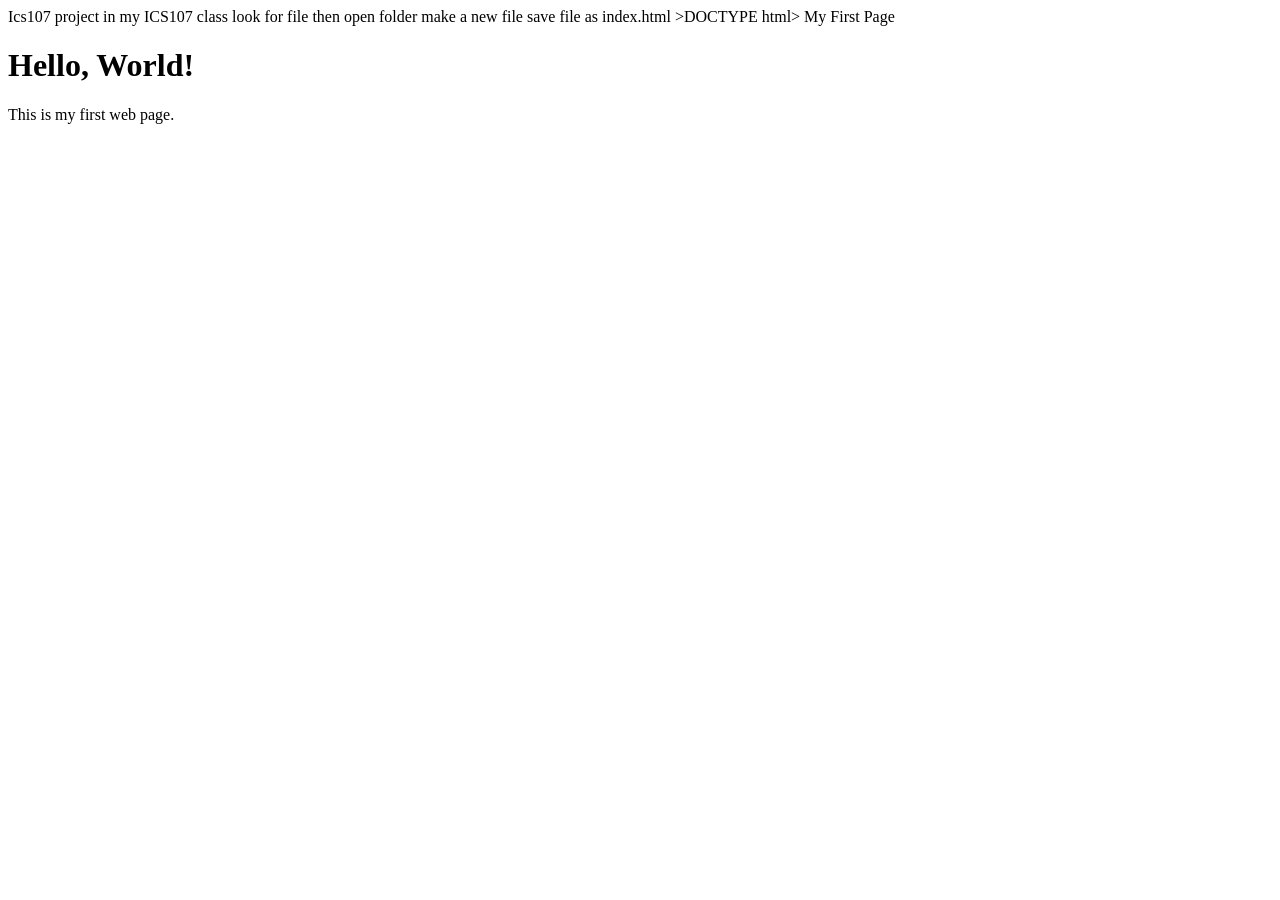
==== index.html @ ed065a5b "Add files via upload adding my first page" ====
Ics107 project in my ICS107 class
 look for file then open folder
make a new file
save file as index.html


>DOCTYPE html>
<html lang="en">
<head>
	<meta charset="UTF-8"
	<meta name="viewpoint" content="width=device-width, initial-scale=1.0"
	<title> My First Page</title>
</head>
<body>
	<h1>Hello, World!</h1>
	<p>This is my first web page.</p>

</body>
</html>
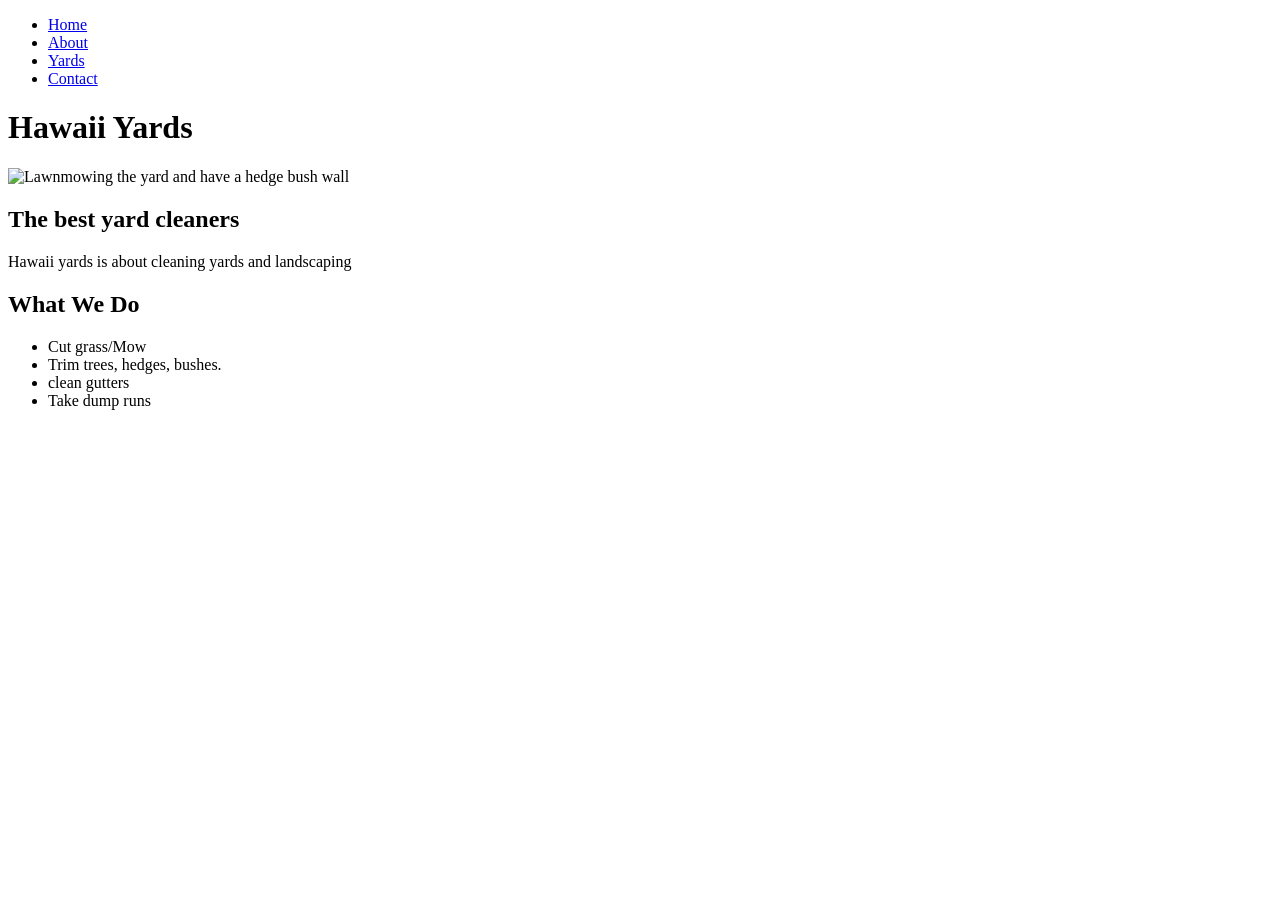
==== commit cdfddfd4: "Add files via upload uploading my home page for my web" ====
--- a/index.html
+++ b/index.html
@@ -1,19 +1,39 @@
-Ics107 project in my ICS107 class
- look for file then open folder
-make a new file
-save file as index.html
-
-
->DOCTYPE html>
+<!DOCTYPE html>
 <html lang="en">
 <head>
-	<meta charset="UTF-8"
-	<meta name="viewpoint" content="width=device-width, initial-scale=1.0"
-	<title> My First Page</title>
+    <meta charset="UTF-8">
+    <meta name="viewport" content="width=device-width, initial-scale=1.0">
+    <title>Hawaii Yards - Home</title>
 </head>
 <body>
-	<h1>Hello, World!</h1>
-	<p>This is my first web page.</p>
+    <nav>
+        <ul>
+            <li><a href="index.html">Home</a></li>
+            <li><a href="about.html">About</a></li>
+            <li><a href="yards.html">Yards</a></li>
+            <li><a href="contact.html">Contact</a></li>
+        </ul>
+    </nav>
 
+    <h1>Hawaii Yards</h1>
+
+    <img src="images/lawnmowing.jpg"
+         alt="Lawnmowing the yard and have a hedge bush wall"
+         width="400">
+
+    <h2>The best yard cleaners</h2>
+
+    <p>Hawaii yards is about cleaning yards and landscaping </p>
+
+    
+    <h2>What We Do</h2>
+    <ul>
+        <li>Cut grass/Mow</li>
+        <li>Trim trees, hedges, bushes.</li>
+        <li>clean gutters</li>
+        <li>Take dump runs</li>
+    </ul>
+
+    
 </body>
 </html>
